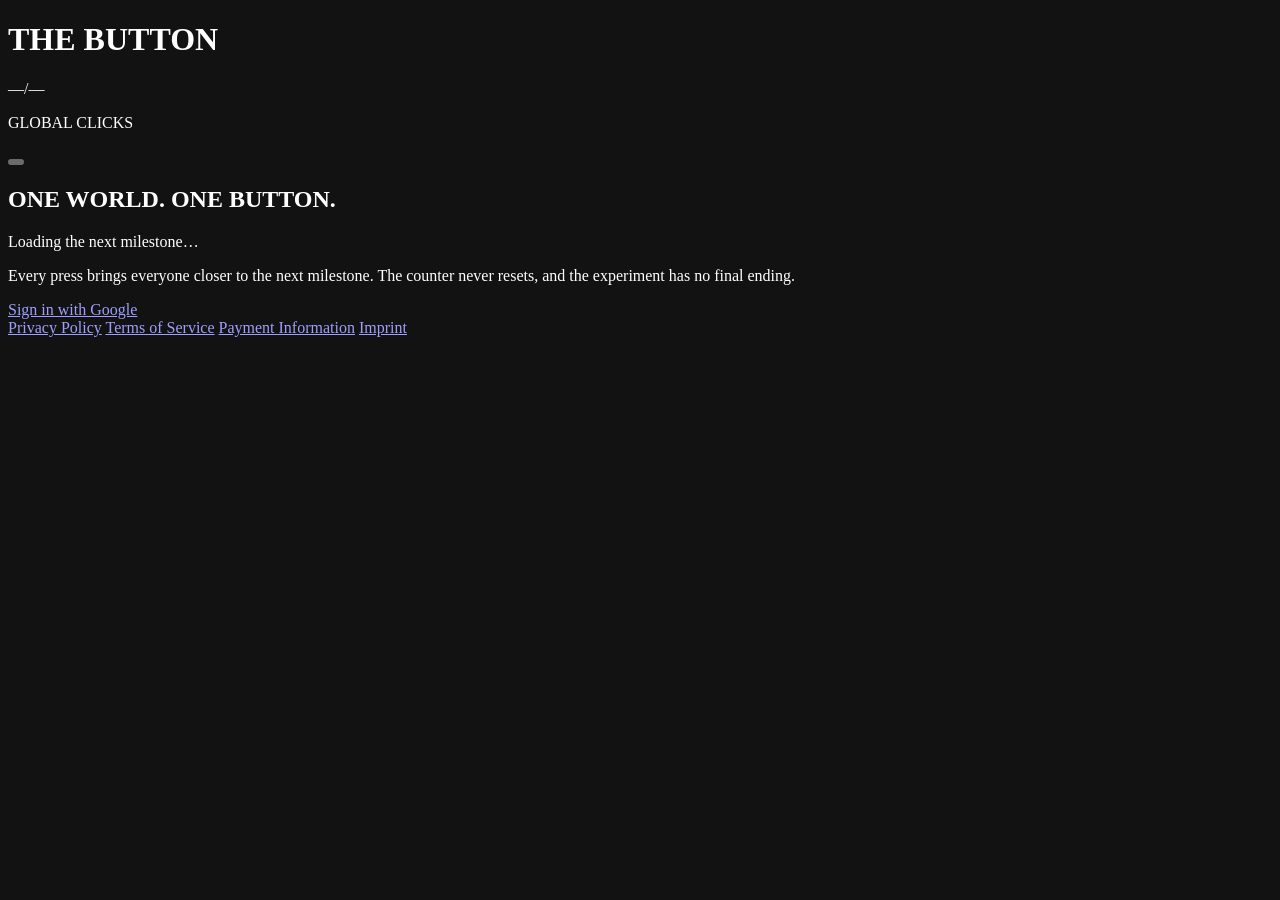
==== public/index.html @ c4153419 "Update index.html" ====
<!doctype html>
<html lang="en">
<head>
  <meta charset="utf-8">
  <meta name="viewport" content="width=device-width, initial-scale=1, viewport-fit=cover">
  <title>THE BUTTON — One World. One Button.</title>
  <meta name="description" content="THE BUTTON is a global internet experiment. One button, one shared counter, people from all over the world. Sign in and press it.">
  <meta name="theme-color" content="#040406">
  <meta name="color-scheme" content="dark">

  <!-- The canonical and Open Graph URLs below are filled in by functions/_middleware.js from SITE_URL. -->
  <link rel="canonical" href="">
  <link rel="icon" href="/favicon.svg" type="image/svg+xml">

  <meta property="og:type" content="website">
  <meta property="og:site_name" content="THE BUTTON">
  <meta property="og:title" content="THE BUTTON — One World. One Button.">
  <meta property="og:description" content="A global internet experiment. One button, one shared counter. Every press counts.">
  <meta property="og:locale" content="en_US">
  <meta property="og:url" content="">
  <meta property="og:image" content="/og-image.png">
  <meta property="og:image:width" content="1200">
  <meta property="og:image:height" content="630">
  <meta property="og:image:alt" content="A glowing rainbow-colored button on a black background.">

  <meta name="twitter:card" content="summary_large_image">
  <meta name="twitter:title" content="THE BUTTON — One World. One Button.">
  <meta name="twitter:description" content="A global internet experiment. One button, one shared counter. Every press counts.">
  <meta name="twitter:image" content="/og-image.png">

  <link rel="stylesheet" href="/css/style.css">
</head>
<body>
  <main class="stage">

    <header class="top">
      <h1 class="title">THE BUTTON</h1>
      <p class="counter">
        <span id="counter-total">—</span><span class="counter-sep">/</span><span id="counter-goal" class="counter-goal">—</span>
      </p>
      <p class="counter-label">GLOBAL CLICKS</p>
      <div class="progress" aria-hidden="true"><div class="progress-fill" id="progress-fill"></div></div>
    </header>

    <div class="button-wrap" id="button-wrap" data-ready="true">
      <div class="glow" aria-hidden="true"><span class="spin"></span></div>
      <div class="btn-side" aria-hidden="true"><span class="spin"></span></div>
      <button class="btn-top" id="the-button" type="button" aria-label="Press the button (sign in required)">
        <span class="spin"></span>
        <span class="tint"></span>
        <span class="gloss"></span>
        <span class="bounce"></span>
      </button>
    </div>

    <section class="info" aria-labelledby="tagline">
      <h2 class="tagline" id="tagline">ONE WORLD. ONE BUTTON.</h2>
      <p class="milestone" id="milestone-line">Loading the next milestone…</p>
      <p class="explain">Every press brings everyone closer to the next milestone. The counter never resets, and the experiment has no final ending.</p>
      <p class="reached" id="reached-line" hidden></p>
    </section>

    <section class="actions" aria-label="Your account">
      <p class="status" id="status" role="status" aria-live="polite" data-tone="info"></p>
      <div class="turnstile-box" id="turnstile-box"></div>

      <div id="auth-out" class="row">
        <a id="sign-in" class="link-btn link-btn--primary" href="/api/auth/google/login">Sign in with Google</a>
      </div>

      <div id="auth-in" class="stack" hidden>
        <p class="user-line" id="user-line"></p>
        <div class="row">
          <button id="buy-toggle" class="link-btn" type="button" aria-expanded="false" aria-controls="packages">Get more clicks</button>
          <button id="sign-out" class="link-btn link-btn--quiet" type="button">Sign out</button>
        </div>
        <div id="packages" class="packages" hidden>
          <div id="package-list" class="package-list"></div>
          <p class="fine">You can press once per day (UTC), whether the click is free or paid. Paid clicks never expire. Payments are handled by Stripe. <a href="/payments">Payment information</a></p>
        </div>
      </div>
    </section>

    <!--
      Reserved layout slot for possible future advertising.
      It stays empty and hidden. Do NOT enable advertising before a
      consent mechanism that complies with applicable law is in place.
    -->
    <aside id="ad-slot" class="ad-slot" aria-hidden="true" hidden></aside>

    <footer class="footer">
      <nav class="footer-nav" aria-label="Legal">
        <a href="/privacy">Privacy Policy</a>
        <a href="/terms">Terms of Service</a>
        <a href="/payments">Payment Information</a>
        <a href="/imprint">Imprint</a>
      </nav>
    </footer>

    <noscript><p class="noscript">THE BUTTON needs JavaScript to work.</p></noscript>
  </main>

  <script type="module" src="/js/app.js"></script>
</body>
</html>
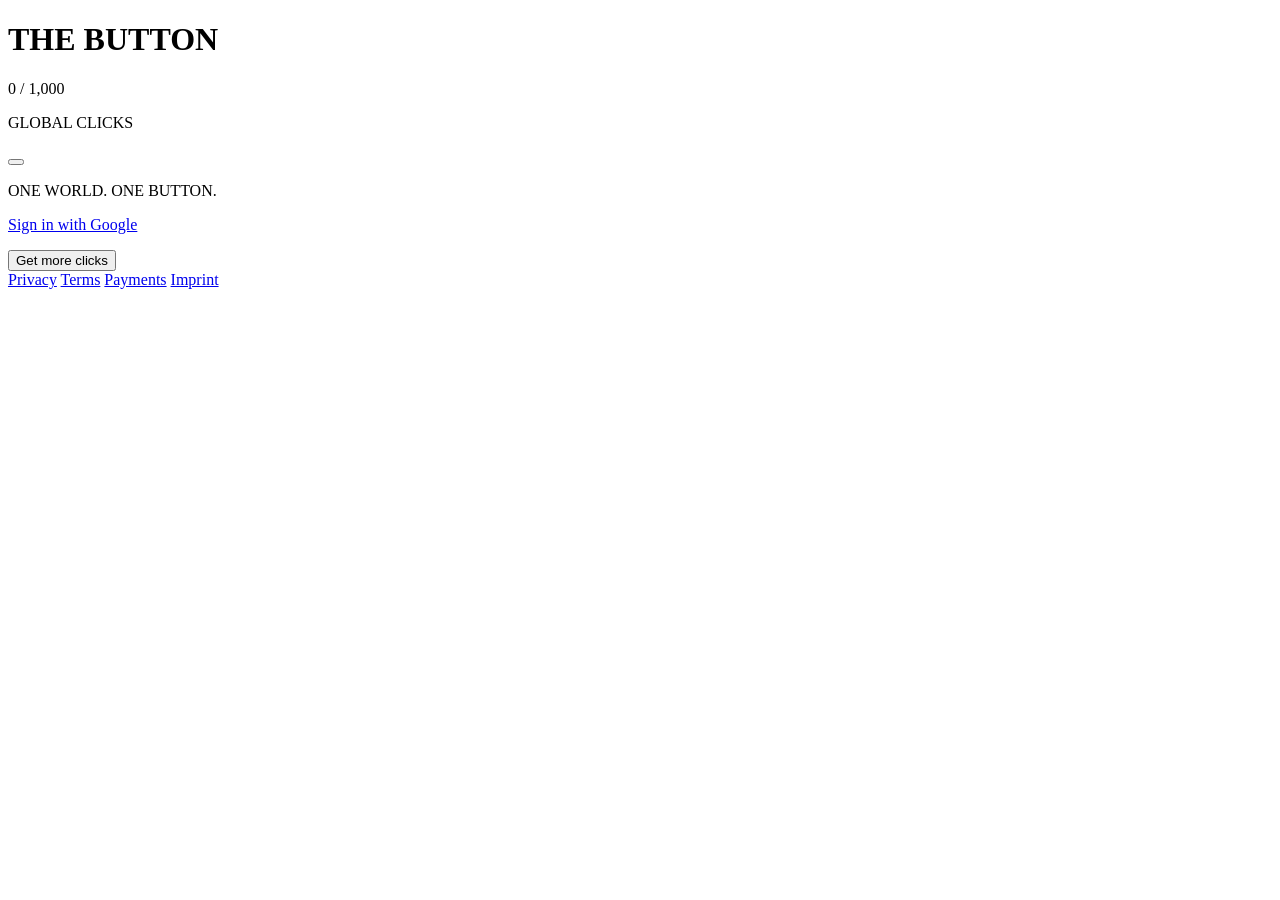
==== commit d1d7aad8: "Update index.html" ====
--- a/public/index.html
+++ b/public/index.html
@@ -1,105 +1,84 @@
-<!doctype html>
+<!DOCTYPE html>
 <html lang="en">
 <head>
-  <meta charset="utf-8">
-  <meta name="viewport" content="width=device-width, initial-scale=1, viewport-fit=cover">
-  <title>THE BUTTON — One World. One Button.</title>
-  <meta name="description" content="THE BUTTON is a global internet experiment. One button, one shared counter, people from all over the world. Sign in and press it.">
-  <meta name="theme-color" content="#040406">
-  <meta name="color-scheme" content="dark">
-
-  <!-- The canonical and Open Graph URLs below are filled in by functions/_middleware.js from SITE_URL. -->
-  <link rel="canonical" href="">
-  <link rel="icon" href="/favicon.svg" type="image/svg+xml">
-
+  <meta charset="UTF-8">
+  <meta name="viewport" content="width=device-width, initial-scale=1.0">
+  <title>THE BUTTON</title>
+  <meta name="description" content="A global internet experiment. One world, one button. Press it and increase the global counter.">
+  
+  <!-- Open Graph -->
+  <meta property="og:title" content="THE BUTTON">
+  <meta property="og:description" content="A global internet experiment. One world, one button.">
+  <meta property="og:image" content="/design/og-image-template.svg">
   <meta property="og:type" content="website">
-  <meta property="og:site_name" content="THE BUTTON">
-  <meta property="og:title" content="THE BUTTON — One World. One Button.">
-  <meta property="og:description" content="A global internet experiment. One button, one shared counter. Every press counts.">
-  <meta property="og:locale" content="en_US">
-  <meta property="og:url" content="">
-  <meta property="og:image" content="/og-image.png">
-  <meta property="og:image:width" content="1200">
-  <meta property="og:image:height" content="630">
-  <meta property="og:image:alt" content="A glowing rainbow-colored button on a black background.">
-
-  <meta name="twitter:card" content="summary_large_image">
-  <meta name="twitter:title" content="THE BUTTON — One World. One Button.">
-  <meta name="twitter:description" content="A global internet experiment. One button, one shared counter. Every press counts.">
-  <meta name="twitter:image" content="/og-image.png">
 
   <link rel="stylesheet" href="/css/style.css">
 </head>
 <body>
   <main class="stage">
-
     <header class="top">
       <h1 class="title">THE BUTTON</h1>
       <p class="counter">
-        <span id="counter-total">—</span><span class="counter-sep">/</span><span id="counter-goal" class="counter-goal">—</span>
+        <span id="counter-total" class="counter-total-bump">0</span>
+        <span class="counter-sep">/</span>
+        <span id="counter-goal" class="counter-goal">1,000</span>
       </p>
       <p class="counter-label">GLOBAL CLICKS</p>
-      <div class="progress" aria-hidden="true"><div class="progress-fill" id="progress-fill"></div></div>
+      <div class="progress">
+        <div id="progress-fill" class="progress-fill"></div>
+      </div>
     </header>
 
-    <div class="button-wrap" id="button-wrap" data-ready="true">
-      <div class="glow" aria-hidden="true"><span class="spin"></span></div>
-      <div class="btn-side" aria-hidden="true"><span class="spin"></span></div>
-      <button class="btn-top" id="the-button" type="button" aria-label="Press the button (sign in required)">
-        <span class="spin"></span>
-        <span class="tint"></span>
-        <span class="gloss"></span>
-        <span class="bounce"></span>
+    <div id="button-wrap" class="button-wrap" data-ready="true">
+      <div class="glow"><div class="spin"></div></div>
+      <div class="btn-side"><div class="spin"></div></div>
+      <button id="the-button" class="btn-top" aria-label="Press the button">
+        <div class="tint"></div>
+        <div class="gloss"></div>
+        <div class="bounce"></div>
       </button>
     </div>
 
-    <section class="info" aria-labelledby="tagline">
-      <h2 class="tagline" id="tagline">ONE WORLD. ONE BUTTON.</h2>
-      <p class="milestone" id="milestone-line">Loading the next milestone…</p>
-      <p class="explain">Every press brings everyone closer to the next milestone. The counter never resets, and the experiment has no final ending.</p>
-      <p class="reached" id="reached-line" hidden></p>
-    </section>
-
-    <section class="actions" aria-label="Your account">
-      <p class="status" id="status" role="status" aria-live="polite" data-tone="info"></p>
-      <div class="turnstile-box" id="turnstile-box"></div>
-
-      <div id="auth-out" class="row">
-        <a id="sign-in" class="link-btn link-btn--primary" href="/api/auth/google/login">Sign in with Google</a>
-      </div>
-
-      <div id="auth-in" class="stack" hidden>
-        <p class="user-line" id="user-line"></p>
-        <div class="row">
-          <button id="buy-toggle" class="link-btn" type="button" aria-expanded="false" aria-controls="packages">Get more clicks</button>
-          <button id="sign-out" class="link-btn link-btn--quiet" type="button">Sign out</button>
+    <div class="info">
+      <p class="tagline">ONE WORLD. ONE BUTTON.</p>
+      <p id="milestone-line" class="milestone"></p>
+      <p id="reached-line" class="reached" hidden></p>
+      
+      <div class="actions">
+        <div id="auth-out">
+          <!-- Login link to the function route -->
+          <a id="sign-in" href="/api/auth/google/login" class="link-btn link-btn--primary">Sign in with Google</a>
         </div>
-        <div id="packages" class="packages" hidden>
-          <div id="package-list" class="package-list"></div>
-          <p class="fine">You can press once per day (UTC), whether the click is free or paid. Paid clicks never expire. Payments are handled by Stripe. <a href="/payments">Payment information</a></p>
+        <div id="auth-in" hidden>
+          <p id="user-line" class="user-line"></p>
+          <button id="sign-out" class="link-btn link-btn--quiet">Sign out</button>
+        </div>
+        
+        <div id="turnstile-box" class="turnstile-box"></div>
+        <p id="status" class="status" data-tone="info" role="status" aria-live="polite"></p>
+        
+        <div class="packages">
+          <button id="buy-toggle" class="link-btn" aria-expanded="false" aria-controls="packages">Get more clicks</button>
+          <div id="packages" hidden>
+            <div id="package-list" class="package-list"></div>
+            <p class="fine">One free click per Google account. Max one press per day (UTC). Paid credits never expire.</p>
+          </div>
         </div>
       </div>
-    </section>
-
-    <!--
-      Reserved layout slot for possible future advertising.
-      It stays empty and hidden. Do NOT enable advertising before a
-      consent mechanism that complies with applicable law is in place.
-    -->
-    <aside id="ad-slot" class="ad-slot" aria-hidden="true" hidden></aside>
+    </div>
 
     <footer class="footer">
-      <nav class="footer-nav" aria-label="Legal">
-        <a href="/privacy">Privacy Policy</a>
-        <a href="/terms">Terms of Service</a>
-        <a href="/payments">Payment Information</a>
-        <a href="/imprint">Imprint</a>
+      <nav class="footer-nav">
+        <a href="/privacy.html">Privacy</a>
+        <a href="/terms.html">Terms</a>
+        <a href="/payment.html">Payments</a>
+        <a href="/imprint.html">Imprint</a>
       </nav>
     </footer>
-
-    <noscript><p class="noscript">THE BUTTON needs JavaScript to work.</p></noscript>
   </main>
-
+  <noscript><p class="noscript">You need JavaScript to press the button.</p></noscript>
+  
+  <!-- app.js uses ES modules -->
   <script type="module" src="/js/app.js"></script>
 </body>
 </html>
